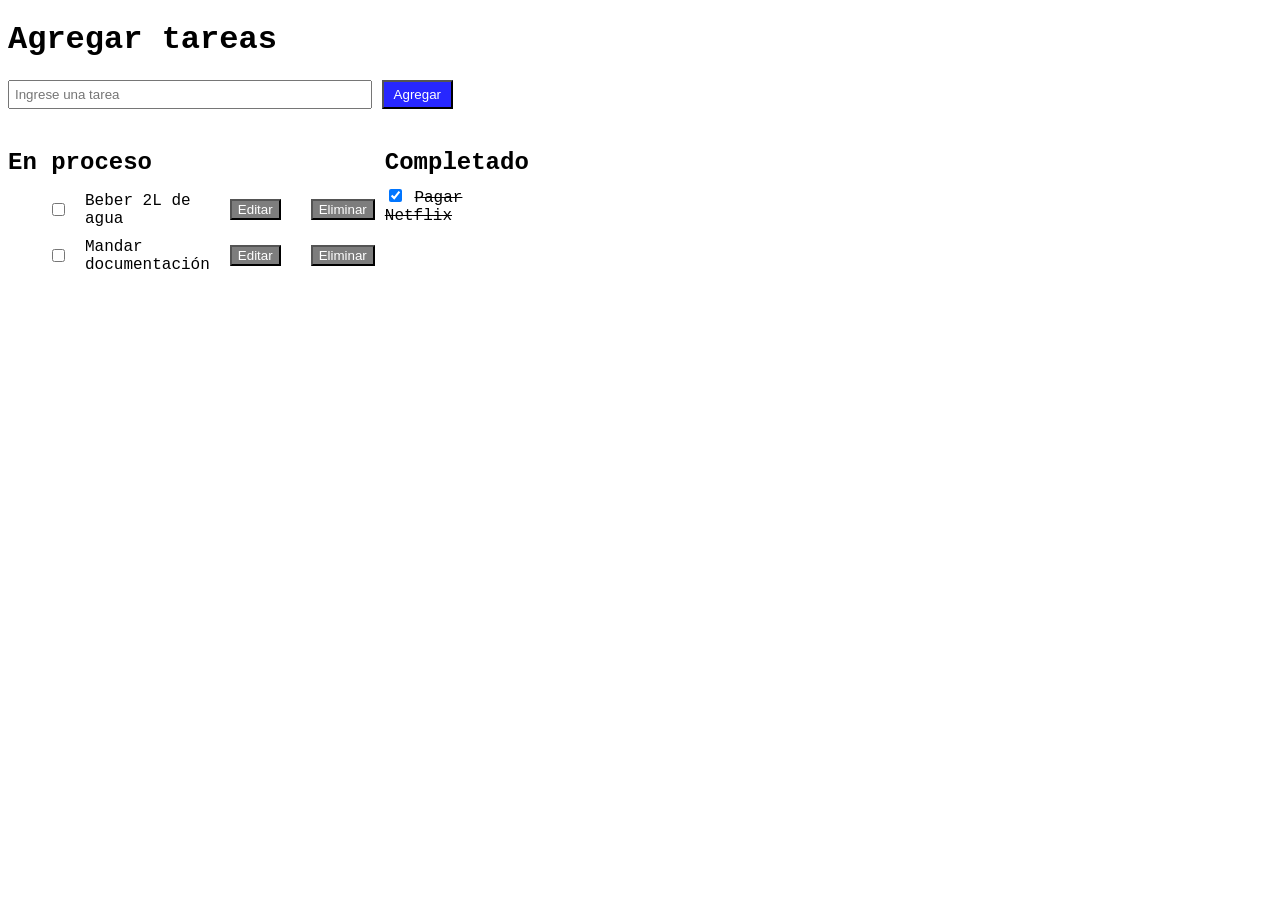
==== Actividad 1 JS, HTML y CSS/index.html @ 722fe0f4 "Add files via upload" ====
<!DOCTYPE html>
<html>
<head>
  <title>Actividad</title>
  <link rel="stylesheet" type="text/css" href="index.css">
</head>
<body>
  <div class="container">
    <h1>Agregar tareas</h1>
    <div class="add-task">
        <input type="text" id="task-input" placeholder="Ingrese una tarea">
        <button onclick="addTask()">Agregar</button>
      </div>
    <div class="task-list-container">
      <div class="task-list">
        <h2>En proceso</h2>
        <ul id="pending-tasks">
          <li class="task-item">
            <input type="checkbox">
            <span>Beber 2L de agua</span>
            <button>Editar</button>
            <button>Eliminar</button>
          </li>
          <li class="task-item">
            <input type="checkbox">
            <span>Mandar documentación</span>
            <button>Editar</button>
            <button>Eliminar</button>
          </li>
        </ul>
      </div>

      <div class="task-list">
        <h2>Completado</h2>
        <input type="checkbox" class="checkbox-input2"checked>
            <span style="text-decoration: line-through;">Pagar Netflix</span>
        <ul id="completed-tasks">
        </ul>
      </div>
    </div>
    
    
  </div>

  
</body>
</html>
---- Actividad 1 JS, HTML y CSS/index.css ----
.container {
    max-width: 500px;
    margin-right: 10px;
    font-family: "Courier New", Courier, monospace;
}

h1 {
  text-align: left;
}

.add-task input[type="text"] {
  width: 70%;
  padding: 5px;
}

.add-task button {
  padding: 5px 10px;
  background-color: rgb(39, 39, 255);
  color: rgb(255, 255, 255);
}

.task-list-container {
  display: flex;
  justify-content: space-between;
  margin-top: 20px;
}

.task-list {
  flex-basis: 48%;
}

.task-list h2 {
  margin-bottom: 10px;
}

.task-item {
  display: flex;
  align-items: center;
  justify-content: flex-start;
  margin-bottom: 10px;
}

.task-item input[type="checkbox"] {
  margin-right: 10px;
}

.task-item span {
  margin-left: 10px;
}

.task-item button {
  margin-left: 20px;
  background-color: rgb(125, 125, 125);
  color: white;
  margin-right: 10px; /* Añadido margen derecho */
}

#completed-tasks {
  color: green;
}
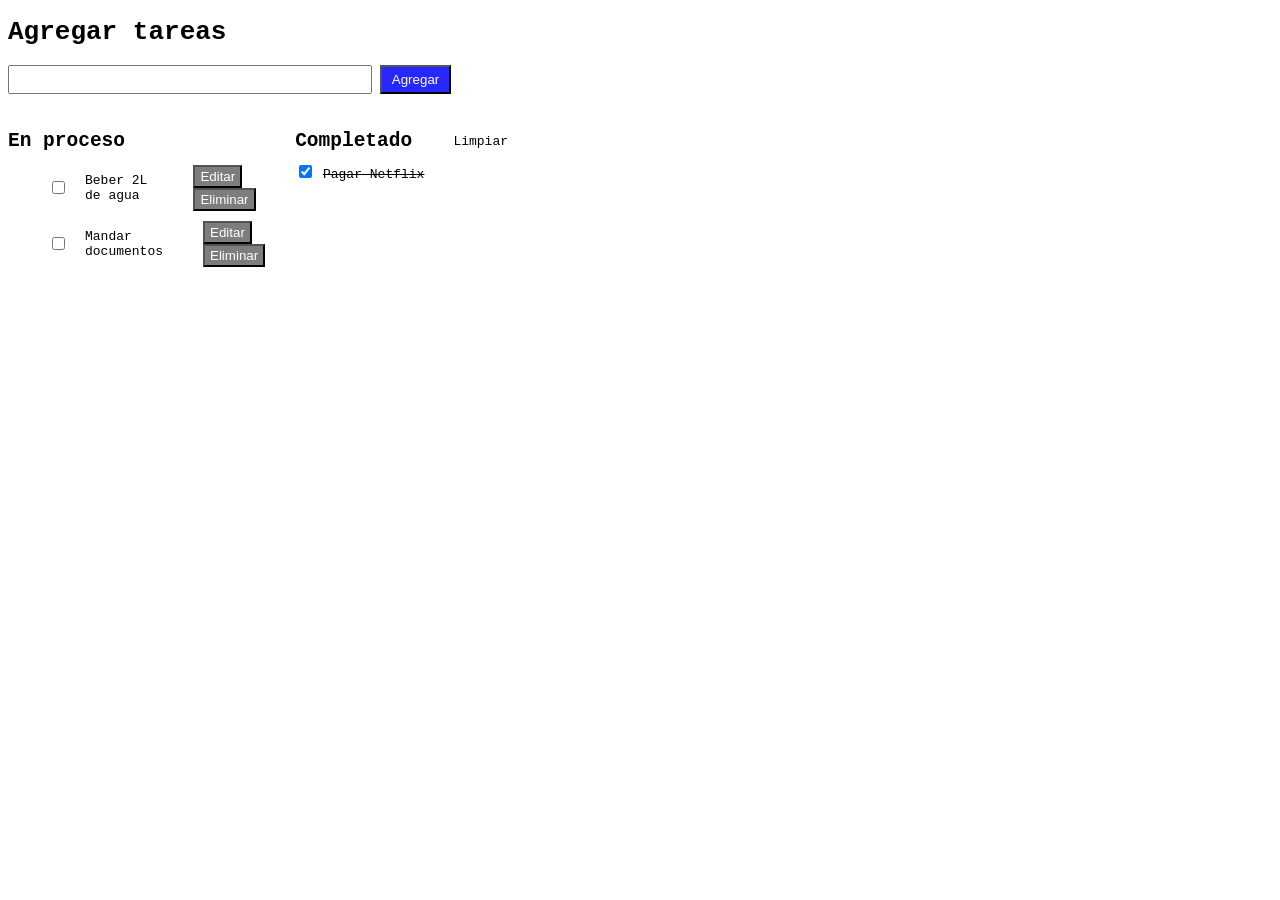
==== commit 32f19b07: "Add files via upload" ====
--- a/Actividad 1 JS, HTML y CSS/index.html
+++ b/Actividad 1 JS, HTML y CSS/index.html
@@ -1,49 +1,63 @@
 <!DOCTYPE html>
-<html>
+<html lang="en">
 <head>
   <title>Actividad</title>
   <link rel="stylesheet" type="text/css" href="index.css">
+  <script src="index.js"></script>
 </head>
 <body>
+  
   <div class="container">
     <h1>Agregar tareas</h1>
+
     <div class="add-task">
-        <input type="text" id="task-input" placeholder="Ingrese una tarea">
-        <button onclick="addTask()">Agregar</button>
-      </div>
+      <input type="text" id="task-input">
+      <button onclick="addTask()">Agregar</button>
+    </div>
+
     <div class="task-list-container">
       <div class="task-list">
         <h2>En proceso</h2>
         <ul id="pending-tasks">
+
           <li class="task-item">
-            <input type="checkbox">
+            <input type="checkbox" onchange="completed(event)">
             <span>Beber 2L de agua</span>
-            <button>Editar</button>
-            <button>Eliminar</button>
+            <div class="actions">
+              <button>Editar</button>
+              <button onclick="deleteTask(event)">Eliminar</button>
+            </div>
           </li>
+
           <li class="task-item">
-            <input type="checkbox">
-            <span>Mandar documentación</span>
-            <button>Editar</button>
-            <button>Eliminar</button>
+            <input type="checkbox" onchange="completed(event)">
+            <span>Mandar documentos</span>
+            <div class="actions">
+              <button>Editar</button>
+              <button onclick="deleteTask(event)">Eliminar</button>
+            </div>
           </li>
+
         </ul>
       </div>
 
       <div class="task-list">
         <h2>Completado</h2>
-        <input type="checkbox" class="checkbox-input2"checked>
-            <span style="text-decoration: line-through;">Pagar Netflix</span>
-        <ul id="completed-tasks">
-        </ul>
+        
+        <input type="checkbox" class="checkbox-input2" checked>
+        <span style="text-decoration: line-through;">Pagar Netflix</span>
+        <ul id="completed-tasks"></ul>
       </div>
+      <div class="label-container">
+          <label onclick="clearCompletedTasks()">Limpiar</label>
+        </div>
     </div>
-    
     
   </div>
 
-  
+  <script src="index.js"></script>
 </body>
 </html>
 
 
+
--- a/Actividad 1 JS, HTML y CSS/index.css
+++ b/Actividad 1 JS, HTML y CSS/index.css
@@ -2,10 +2,15 @@
     max-width: 500px;
     margin-right: 10px;
     font-family: "Courier New", Courier, monospace;
+    font-size: small;
 }
 
 h1 {
   text-align: left;
+}
+
+h2 {
+  text-align: justify;
 }
 
 .add-task input[type="text"] {
@@ -23,6 +28,10 @@
   display: flex;
   justify-content: space-between;
   margin-top: 20px;
+}
+
+.actions button {
+  display: inline-block;
 }
 
 .task-list {
@@ -44,18 +53,33 @@
   margin-right: 10px;
 }
 
+.label-container {
+  display: flex;
+  justify-content: flex-end;
+  margin-bottom: 10px;
+  margin-top: 20px;
+}
+
+.label-container label {
+  cursor: pointer;
+}
+.label-container label:hover {
+  text-decoration: underline;
+}
+
 .task-item span {
   margin-left: 10px;
 }
 
+
+
 .task-item button {
-  margin-left: 20px;
+  margin-left: 40px;
   background-color: rgb(125, 125, 125);
   color: white;
-  margin-right: 10px; /* Añadido margen derecho */
+  margin-right: 30px;
+  padding: 2px 5px;
 }
 
-#completed-tasks {
-  color: green;
-}
+
   
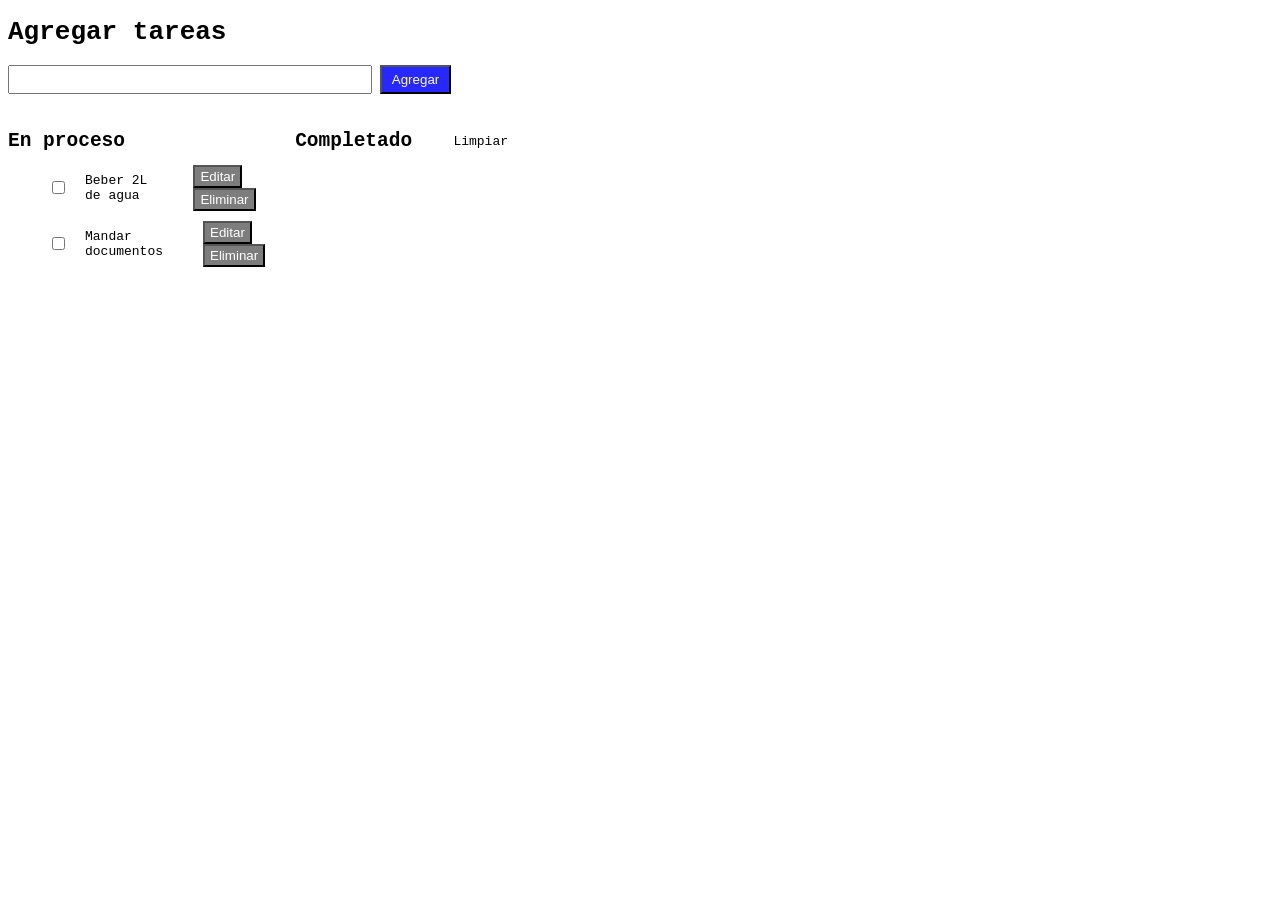
==== commit 11ac92ac: "Add files via upload" ====
--- a/Actividad 1 JS, HTML y CSS/index.html
+++ b/Actividad 1 JS, HTML y CSS/index.html
@@ -20,20 +20,20 @@
         <h2>En proceso</h2>
         <ul id="pending-tasks">
 
-          <li class="task-item">
+          <li class="task-item" data-id="1">
             <input type="checkbox" onchange="completed(event)">
             <span>Beber 2L de agua</span>
             <div class="actions">
-              <button>Editar</button>
+              <button onclick="editTask(event)">Editar</button>
               <button onclick="deleteTask(event)">Eliminar</button>
             </div>
           </li>
 
-          <li class="task-item">
+          <li class="task-item" data-id="2">
             <input type="checkbox" onchange="completed(event)">
             <span>Mandar documentos</span>
             <div class="actions">
-              <button>Editar</button>
+              <button onclick="editTask(event)">Editar</button>
               <button onclick="deleteTask(event)">Eliminar</button>
             </div>
           </li>
@@ -43,9 +43,7 @@
 
       <div class="task-list">
         <h2>Completado</h2>
-        
-        <input type="checkbox" class="checkbox-input2" checked>
-        <span style="text-decoration: line-through;">Pagar Netflix</span>
+        <span></span>
         <ul id="completed-tasks"></ul>
       </div>
       <div class="label-container">
@@ -55,9 +53,6 @@
     
   </div>
 
-  <script src="index.js"></script>
+  
 </body>
 </html>
-
-
-
